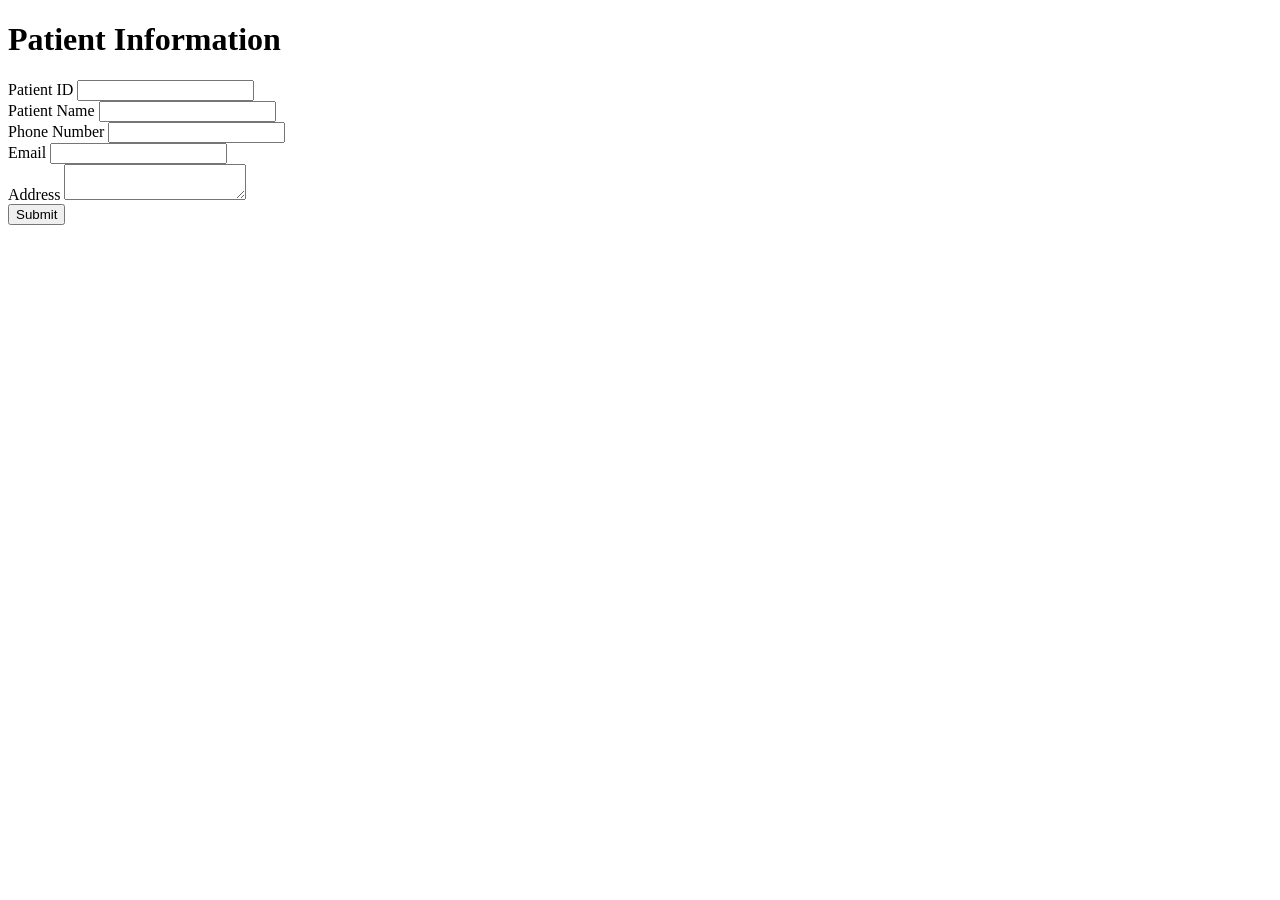
==== backend/templates/index.html @ 6f7d238a "Update index.html" ====
<!DOCTYPE html>
<html lang="en">
<head>
    <meta charset="UTF-8">
    <meta name="viewport" content="width=device-width, initial-scale=1.0">
    <title>Patient Information Form</title>
    <link rel="stylesheet" href="styles.css">
</head>
<body>
    <div class="container">
        <h1>Patient Information</h1>
        <form id="patientForm">
            <div class="form-group">
                <label for="patientId">Patient ID</label>
                <input type="text" id="patientId" name="patientId" required>
            </div>

            <div class="form-group">
                <label for="patientName">Patient Name</label>
                <input type="text" id="patientName" name="patientName" pattern="[A-Za-z\s]+" title="Patient name should only contain letters and spaces" required>
            </div>

            <div class="form-group">
                <label for="patientPhone">Phone Number</label>
                <input type="tel" id="patientPhone" name="patientPhone" pattern="[0-9]+" title="Phone number should only contain digits" required>
            </div>

            <div class="form-group">
                <label for="patientEmail">Email</label>
                <input type="email" id="patientEmail" name="patientEmail" required>
            </div>

            <div class="form-group">
                <label for="patientAddress">Address</label>
                <textarea id="patientAddress" name="patientAddress" required></textarea>
            </div>

            <button type="submit">Submit</button>
        </form>
    </div>

    <script>
        document.getElementById('patientForm').addEventListener('submit', async function(e) {
            e.preventDefault();
            
            const formData = {
                patientId: document.getElementById('patientId').value,
                patientName: document.getElementById('patientName').value,
                patientPhone: document.getElementById('patientPhone').value,
                patientEmail: document.getElementById('patientEmail').value,
                patientAddress: document.getElementById('patientAddress').value
            };

            console.log('Sending Patient Information:', formData);

            try {
                // Replace the URL with an actual API endpoint
                const response = await fetch('https://api.example.com/patients', {
                    method: 'POST',
                    headers: {
                        'Content-Type': 'application/json',
                    },
                    body: JSON.stringify(formData)
                });

                const result = await response.json();
                console.log('Response from server:', result);
                
                alert('Patient information submitted successfully!');
                
                this.reset();
            } catch (error) {
                console.error('Error submitting form:', error);
                alert('Error submitting patient information. Please try again.');
            }
        });
    </script>
</body>
</html>
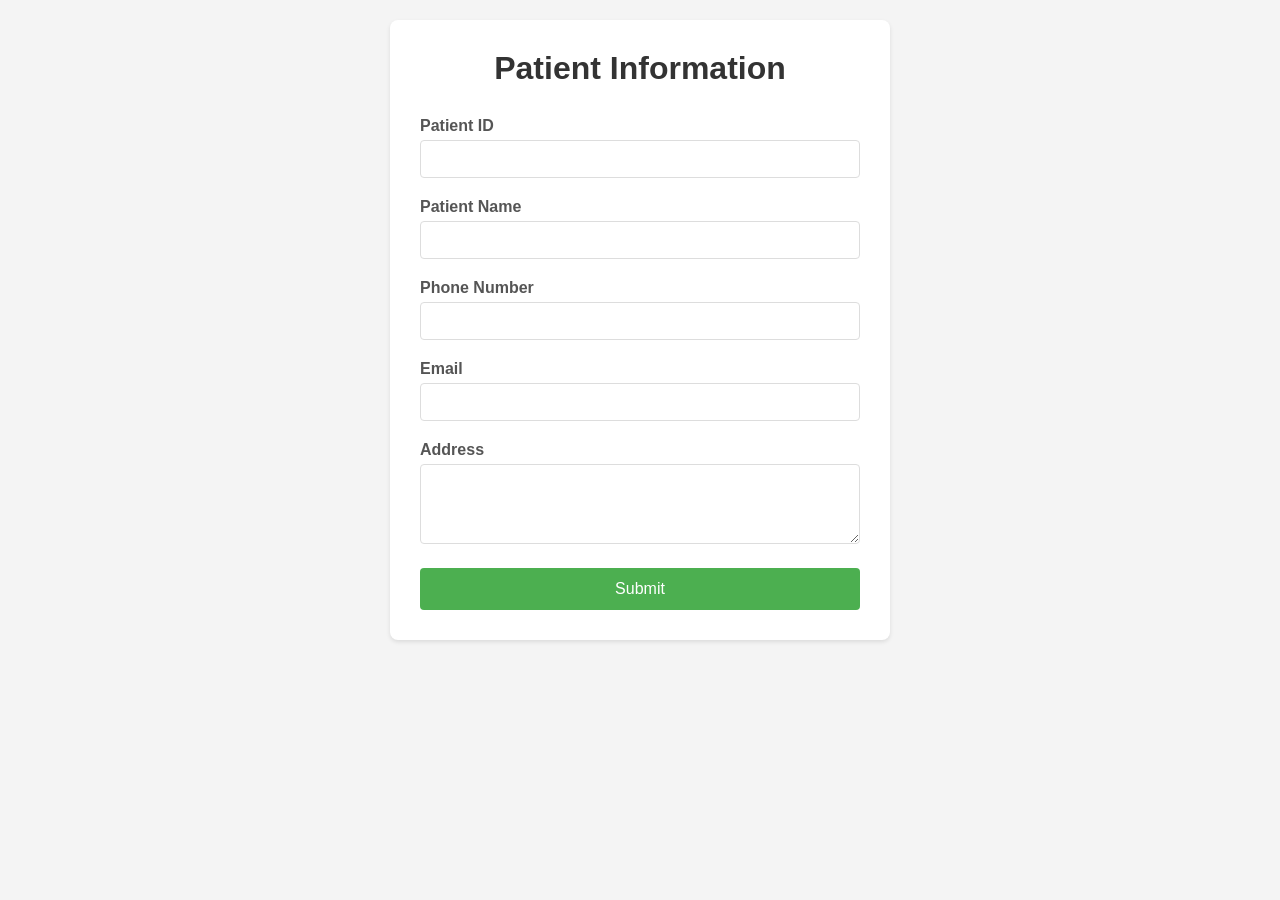
==== commit cbd0d66d: "Fix stylesheet link in index.html Updated the stylesheet link to point to the correct path." ====
--- a/backend/templates/index.html
+++ b/backend/templates/index.html
@@ -4,7 +4,7 @@
     <meta charset="UTF-8">
     <meta name="viewport" content="width=device-width, initial-scale=1.0">
     <title>Patient Information Form</title>
-    <link rel="stylesheet" href="styles.css">
+    <link rel="stylesheet" href="../static/style.css">
 </head>
 <body>
     <div class="container">
@@ -77,3 +77,4 @@
     </script>
 </body>
 </html>
+
--- a/backend/static/style.css
+++ b/backend/static/style.css
@@ -0,0 +1,72 @@
+* {
+    margin: 0;
+    padding: 0;
+    box-sizing: border-box;
+}
+
+body {
+    font-family: Arial, sans-serif;
+    background-color: #f4f4f4;
+    padding: 20px;
+}
+
+.container {
+    max-width: 500px;
+    margin: 0 auto;
+    background-color: white;
+    padding: 30px;
+    border-radius: 8px;
+    box-shadow: 0 2px 4px rgba(0, 0, 0, 0.1);
+}
+
+h1 {
+    text-align: center;
+    color: #333;
+    margin-bottom: 30px;
+}
+
+.form-group {
+    margin-bottom: 20px;
+}
+
+label {
+    display: block;
+    margin-bottom: 5px;
+    color: #555;
+    font-weight: bold;
+}
+
+input,
+textarea {
+    width: 100%;
+    padding: 10px;
+    border: 1px solid #ddd;
+    border-radius: 4px;
+    font-size: 14px;
+}
+
+input:focus,
+textarea:focus {
+    outline: none;
+    border-color: #4CAF50;
+}
+
+textarea {
+    resize: vertical;
+    min-height: 80px;
+}
+
+button {
+    width: 100%;
+    padding: 12px;
+    background-color: #4CAF50;
+    color: white;
+    border: none;
+    border-radius: 4px;
+    font-size: 16px;
+    cursor: pointer;
+}
+
+button:hover {
+    background-color: #45a049;
+}
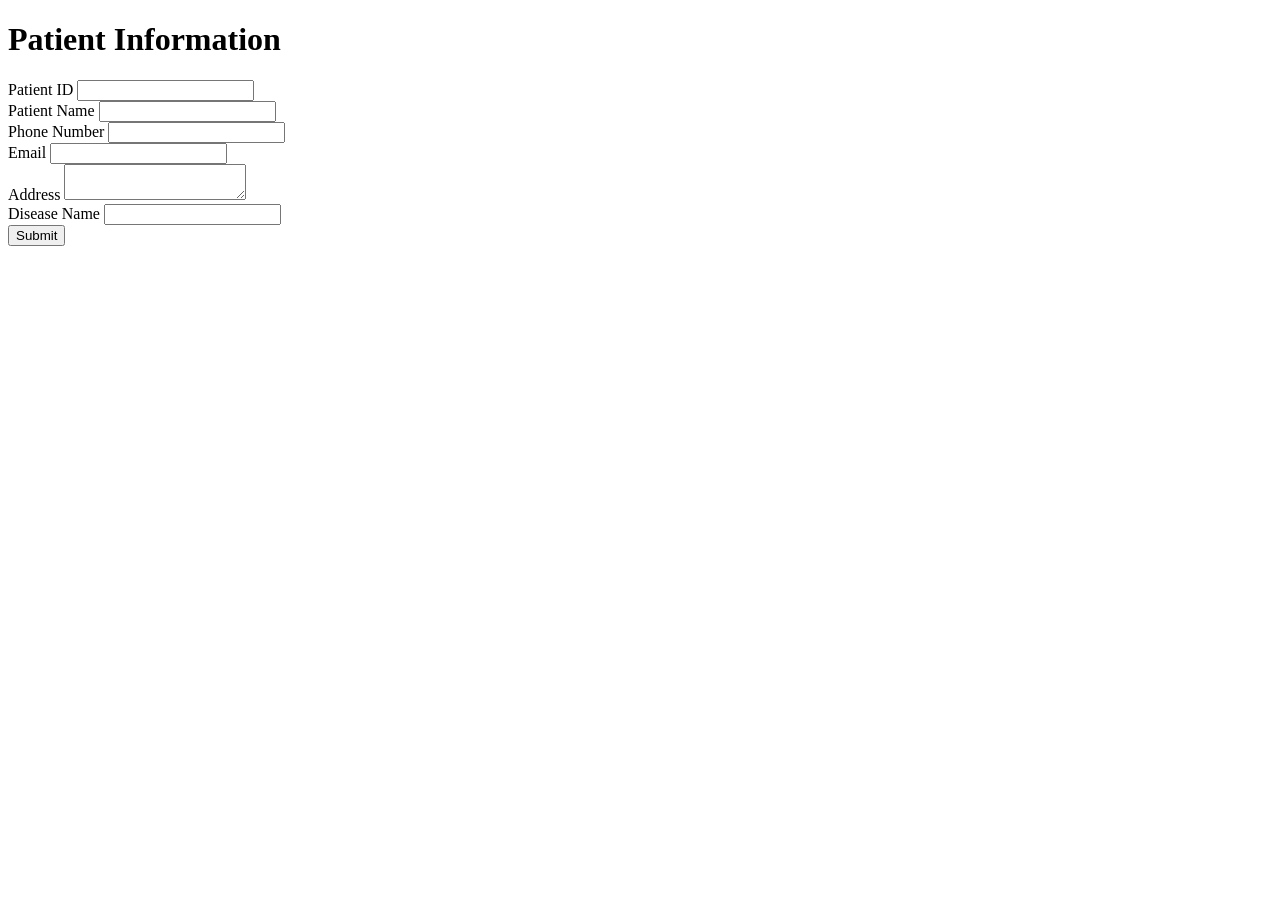
==== commit d7f0b7bb: "Upload route" ====
--- a/backend/templates/index.html
+++ b/backend/templates/index.html
@@ -4,12 +4,12 @@
     <meta charset="UTF-8">
     <meta name="viewport" content="width=device-width, initial-scale=1.0">
     <title>Patient Information Form</title>
-    <link rel="stylesheet" href="../static/style.css">
+    <link rel="stylesheet" href="{{ url_for('static', path='style.css') }}">
 </head>
 <body>
     <div class="container">
         <h1>Patient Information</h1>
-        <form id="patientForm">
+        <form id="patientForm" action="/patient/form" method="post">
             <div class="form-group">
                 <label for="patientId">Patient ID</label>
                 <input type="text" id="patientId" name="patientId" required>
@@ -34,47 +34,13 @@
                 <label for="patientAddress">Address</label>
                 <textarea id="patientAddress" name="patientAddress" required></textarea>
             </div>
-
+            <div class="form-group">
+                <label for="diseaseName">Disease Name</label>
+                <input type="text" id="diseaseName" name="diseaseName" required>
+            </div>
             <button type="submit">Submit</button>
         </form>
     </div>
-
-    <script>
-        document.getElementById('patientForm').addEventListener('submit', async function(e) {
-            e.preventDefault();
-            
-            const formData = {
-                patientId: document.getElementById('patientId').value,
-                patientName: document.getElementById('patientName').value,
-                patientPhone: document.getElementById('patientPhone').value,
-                patientEmail: document.getElementById('patientEmail').value,
-                patientAddress: document.getElementById('patientAddress').value
-            };
-
-            console.log('Sending Patient Information:', formData);
-
-            try {
-                // Replace the URL with an actual API endpoint
-                const response = await fetch('https://api.example.com/patients', {
-                    method: 'POST',
-                    headers: {
-                        'Content-Type': 'application/json',
-                    },
-                    body: JSON.stringify(formData)
-                });
-
-                const result = await response.json();
-                console.log('Response from server:', result);
-                
-                alert('Patient information submitted successfully!');
-                
-                this.reset();
-            } catch (error) {
-                console.error('Error submitting form:', error);
-                alert('Error submitting patient information. Please try again.');
-            }
-        });
-    </script>
 </body>
 </html>
 
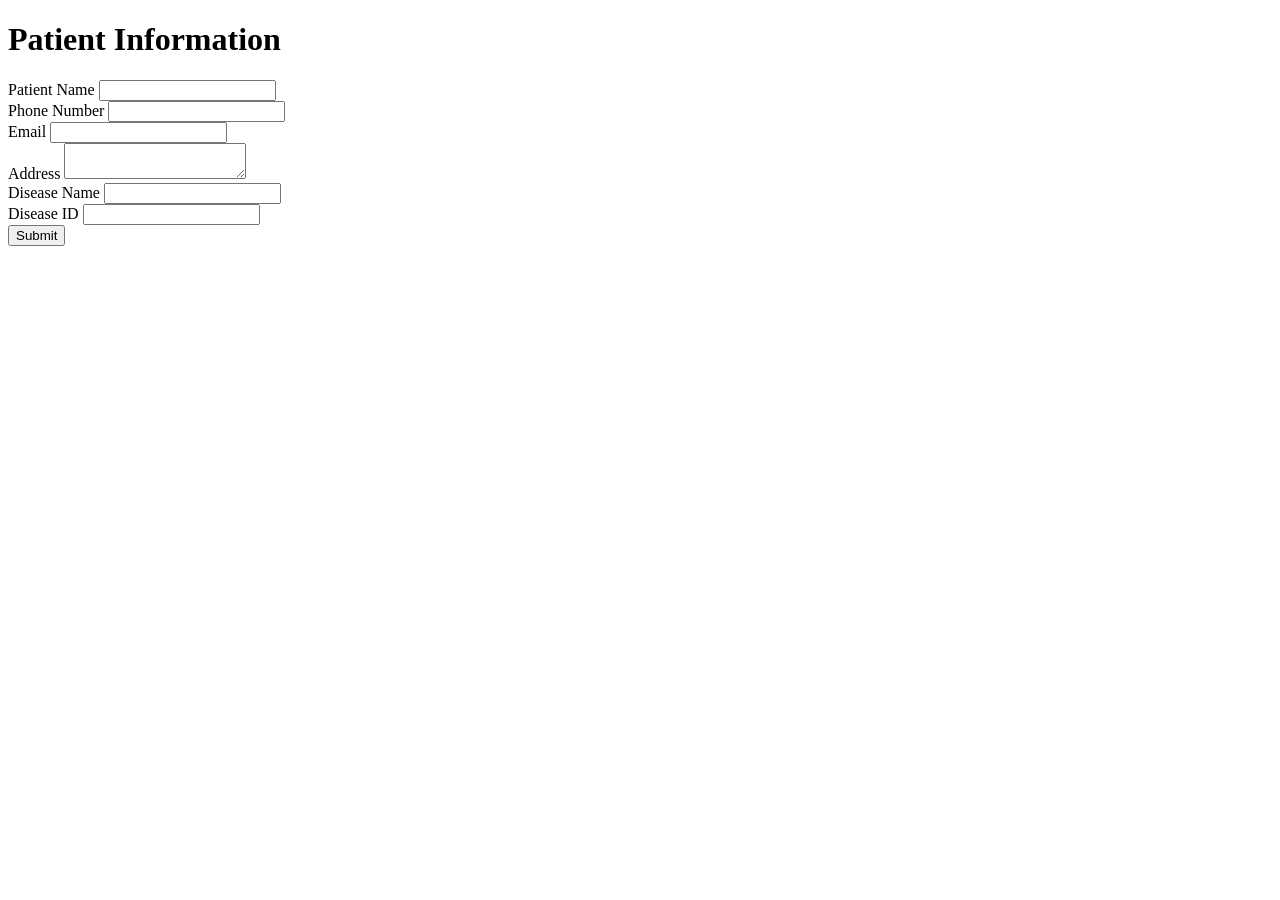
==== commit 80e46a34: "Add new features" ====
--- a/backend/templates/index.html
+++ b/backend/templates/index.html
@@ -6,15 +6,11 @@
     <title>Patient Information Form</title>
     <link rel="stylesheet" href="{{ url_for('static', path='style.css') }}">
 </head>
+
 <body>
     <div class="container">
         <h1>Patient Information</h1>
         <form id="patientForm" action="/patient/form" method="post">
-            <div class="form-group">
-                <label for="patientId">Patient ID</label>
-                <input type="text" id="patientId" name="patientId" required>
-            </div>
-
             <div class="form-group">
                 <label for="patientName">Patient Name</label>
                 <input type="text" id="patientName" name="patientName" pattern="[A-Za-z\s]+" title="Patient name should only contain letters and spaces" required>
@@ -38,6 +34,10 @@
                 <label for="diseaseName">Disease Name</label>
                 <input type="text" id="diseaseName" name="diseaseName" required>
             </div>
+            <div class="form-group">
+                <label for="diseaseID">Disease ID</label>
+                <input type="text" id="diseaseID" name="diseaseID" required>
+            </div>
             <button type="submit">Submit</button>
         </form>
     </div>
